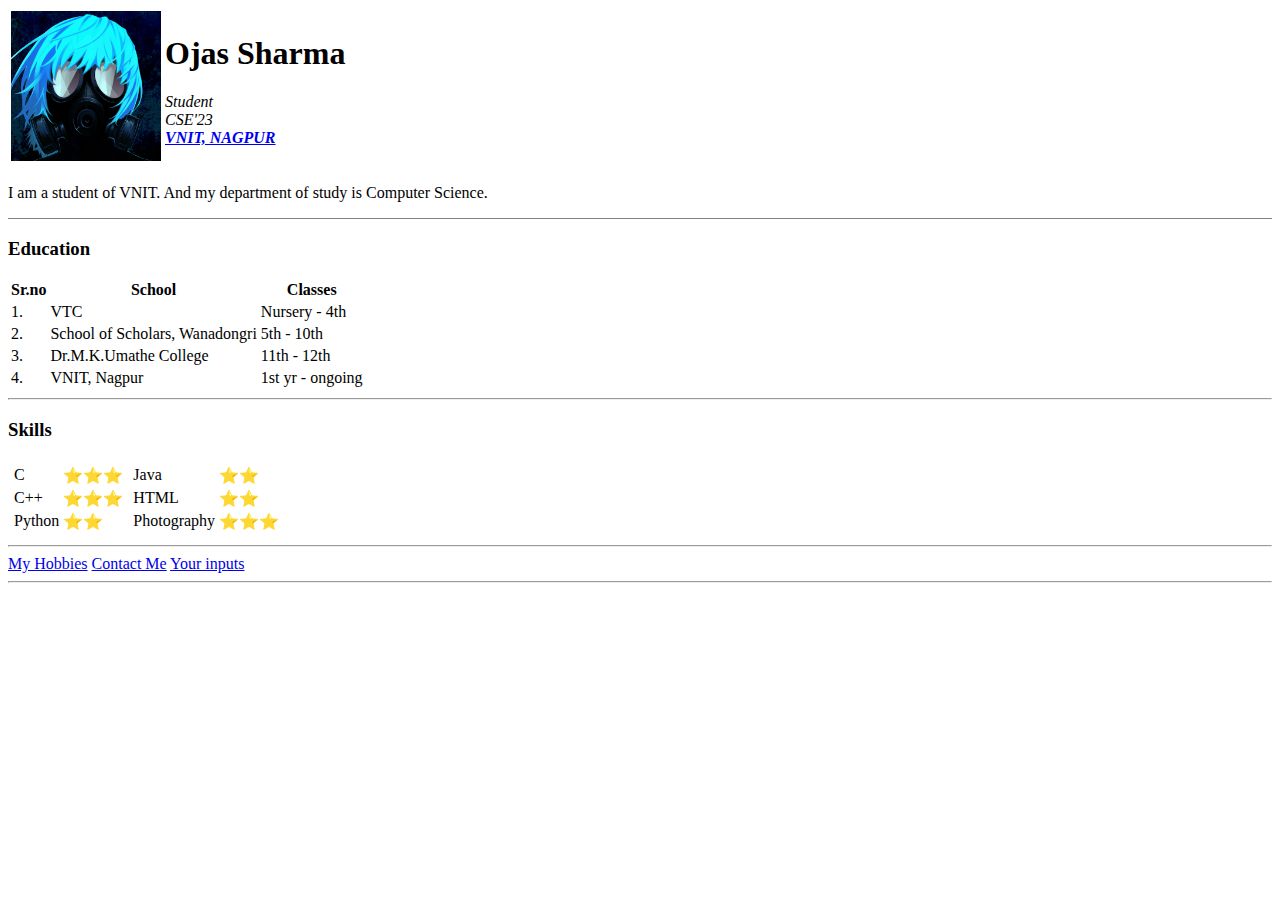
==== index.html @ 043245e4 "initial cv website files" ====
<!DOCTYPE html>
<html lang="en" dir="ltr">

<head>
  <meta charset="utf-8">
  <title>Ojas'S Personal Site</title>
</head>

<body>
  <table>
    <tbody>
      <tr>
        <td>
          <img src="images/avt1-min.png" alt="Ojas profile picture" width="150px" heigth="150px">
        </td>
        <td>
          <h1>Ojas Sharma</h1>
          <p>
            <em>Student<br>CSE'23<br>
              <strong>
                <a href="https://vnit.ac.in/">VNIT, NAGPUR</a>
              </strong>
            </em>
          </p>
        </td>
      </tr>
    </tbody>
  </table>
  <p>I am a student of VNIT. And my department of study is Computer Science.</p>
  <hr size="1" noshade="noshade">
  <h3>Education</h3>
  <table>
    <thead>
      <tr>
        <th>Sr.no</th>
        <th>School</th>
        <th>Classes</th>
      </tr>
    </thead>

    <tbody>
      <tr>
        <td>1.</td>
        <td>VTC</td>
        <td>Nursery - 4th</td>
      </tr>
      <tr>
        <td>2.</td>
        <td>School of Scholars, Wanadongri</td>
        <td>5th - 10th</td>
      </tr>
      <tr>
        <td>3.</td>
        <td>Dr.M.K.Umathe College</td>
        <td>11th - 12th</td>
      </tr>
      <tr>
        <td>4.</td>
        <td>VNIT, Nagpur</td>
        <td>1st yr - ongoing</td>
      </tr>
    </tbody>
    <tfoot></tfoot>
  </table>
  <hr>
  <h3>Skills</h3>
  <table>
    <tbody>
      <tr>
        <td>
          <table>
            <tr>
              <td>C</td>
              <td>⭐⭐⭐</td>
            </tr>
            <tr>
              <td>C++</td>
              <td>⭐⭐⭐</td>
            </tr>
            <tr>
              <td>Python</td>
              <td>⭐⭐</td>
            </tr>
          </table>
        </td>
        <td>
          <table>
            <tr>
              <td>Java</td>
              <td>⭐⭐</td>
            </tr>
            <tr>
              <td>HTML</td>
              <td>⭐⭐</td>
            </tr>
            <tr>
              <td>Photography</td>
              <td>⭐⭐⭐</td>
            </tr>
          </table>
        </td>
      </tr>
    </tbody>
  </table>

  <!-- contacts etc -->
  <hr>
  <a href="Hobbies.html">My Hobbies</a>
  <a href="Contacts.html">Contact Me</a>
  <a href="inputs.html">Your inputs</a>
  <hr>

</body>

</html>
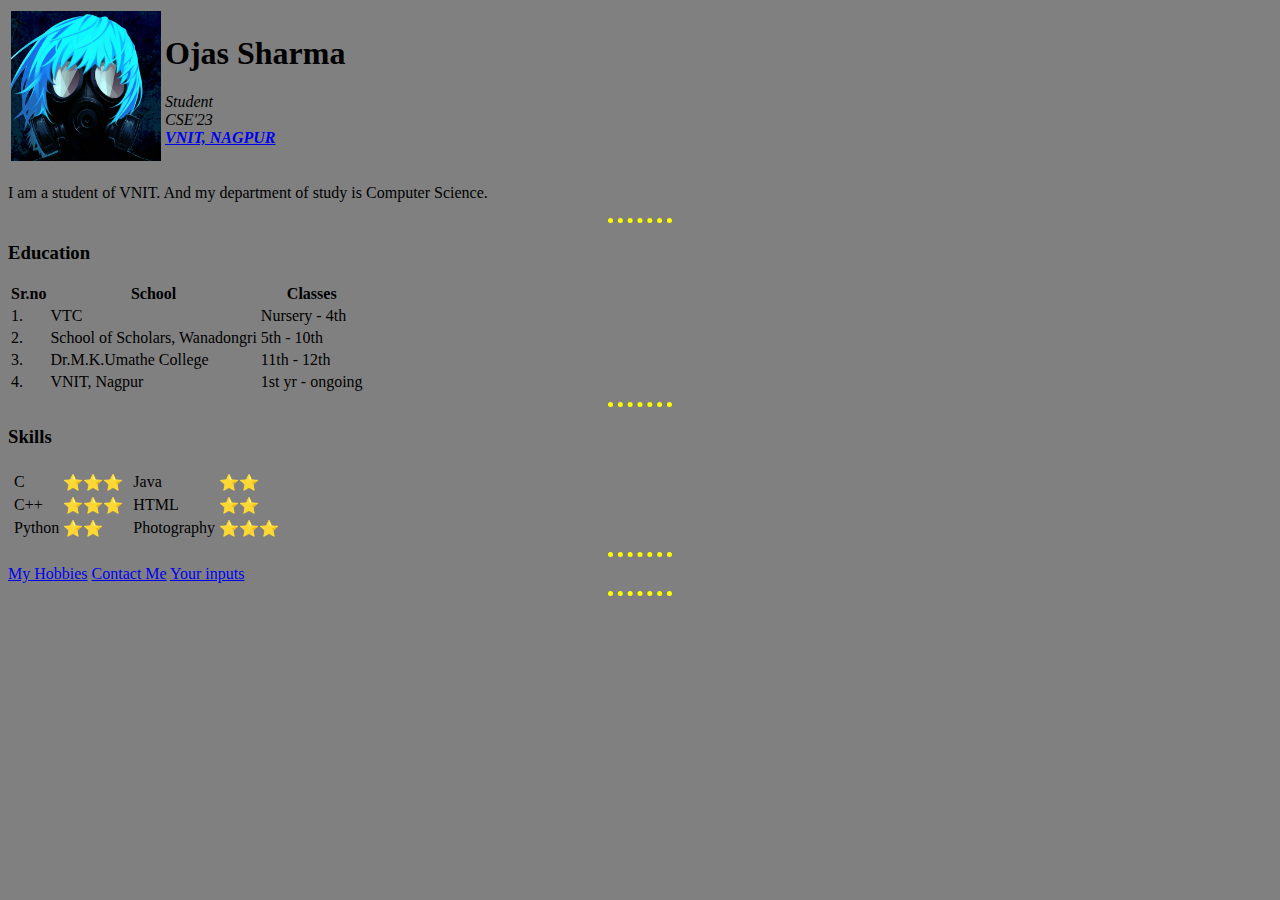
==== commit abf9460c: "2nd update to the website" ====
--- a/index.html
+++ b/index.html
@@ -4,6 +4,26 @@
 <head>
   <meta charset="utf-8">
   <title>Ojas'S Personal Site</title>
+  <style>
+
+    body {
+      background-color: grey;
+    }
+
+    hr {
+      border-style: none;
+      border-top-style: dotted;
+      border-color: yellow;
+      border-width: 5px;
+
+      width: 5%
+    }
+
+    img {
+      height: 150px;
+    }
+
+  </style>
 </head>
 
 <body>
@@ -11,7 +31,7 @@
     <tbody>
       <tr>
         <td>
-          <img src="images/avt1-min.png" alt="Ojas profile picture" width="150px" heigth="150px">
+          <img src="images/avt1-min.png" alt="Ojas profile picture">
         </td>
         <td>
           <h1>Ojas Sharma</h1>
@@ -27,7 +47,9 @@
     </tbody>
   </table>
   <p>I am a student of VNIT. And my department of study is Computer Science.</p>
-  <hr size="1" noshade="noshade">
+
+  <hr>
+
   <h3>Education</h3>
   <table>
     <thead>
@@ -62,7 +84,9 @@
     </tbody>
     <tfoot></tfoot>
   </table>
+
   <hr>
+
   <h3>Skills</h3>
   <table>
     <tbody>
@@ -105,9 +129,11 @@
 
   <!-- contacts etc -->
   <hr>
+
   <a href="Hobbies.html">My Hobbies</a>
   <a href="Contacts.html">Contact Me</a>
   <a href="inputs.html">Your inputs</a>
+
   <hr>
 
 </body>
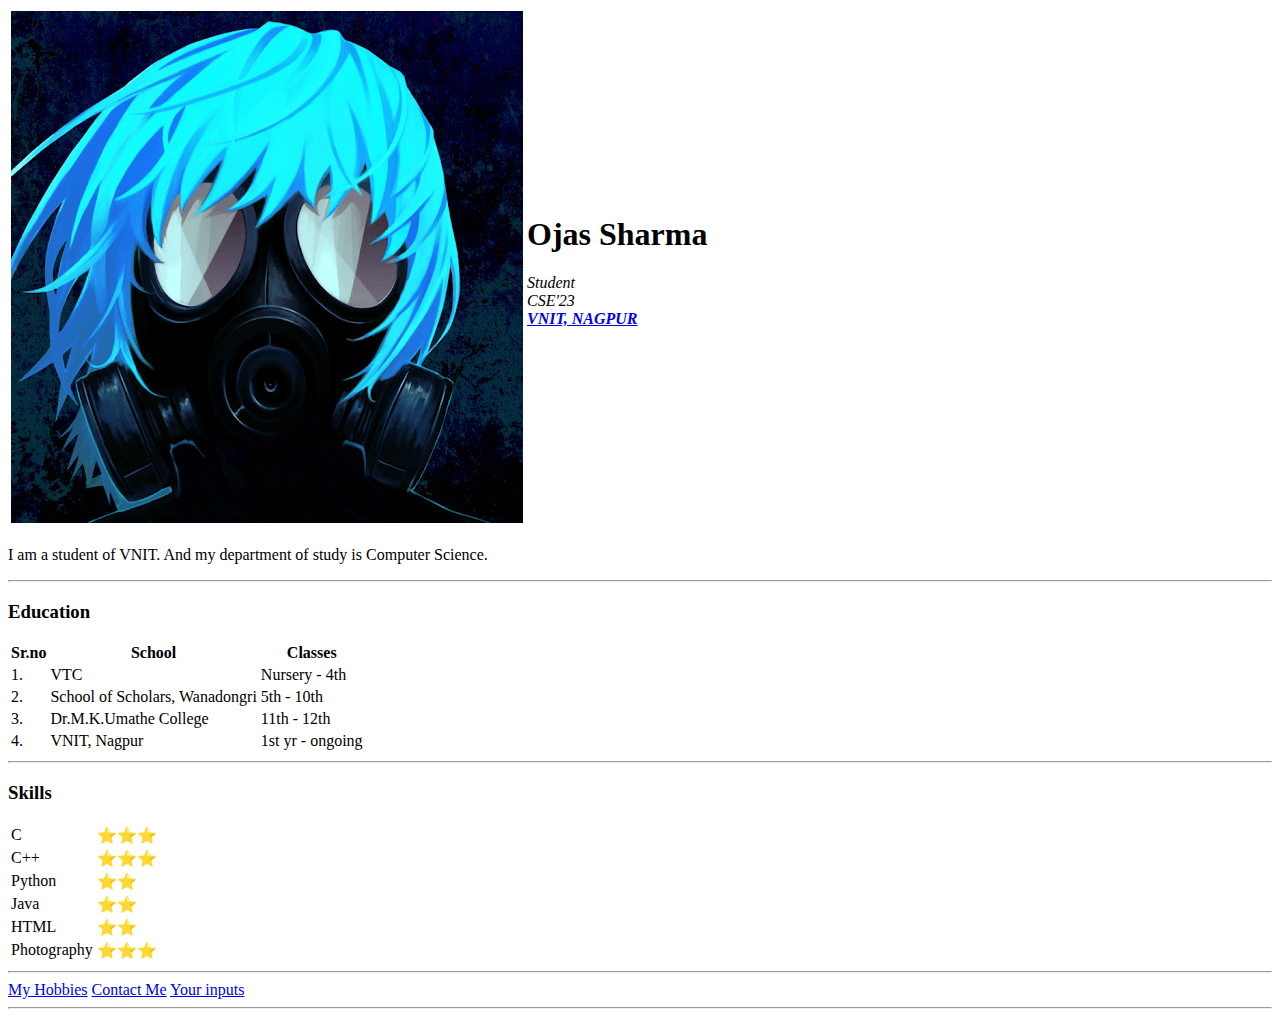
==== commit 6f4ca333: "3rd commit" ====
--- a/index.html
+++ b/index.html
@@ -4,26 +4,7 @@
 <head>
   <meta charset="utf-8">
   <title>Ojas'S Personal Site</title>
-  <style>
-
-    body {
-      background-color: grey;
-    }
-
-    hr {
-      border-style: none;
-      border-top-style: dotted;
-      border-color: yellow;
-      border-width: 5px;
-
-      width: 5%
-    }
-
-    img {
-      height: 150px;
-    }
-
-  </style>
+  <link rel="stylesheet" href="css/styles.css">
 </head>
 
 <body>
@@ -31,7 +12,7 @@
     <tbody>
       <tr>
         <td>
-          <img src="images/avt1-min.png" alt="Ojas profile picture">
+          <img class="profile" src="images/avt1-min.png" alt="Ojas profile picture">
         </td>
         <td>
           <h1>Ojas Sharma</h1>
@@ -91,38 +72,28 @@
   <table>
     <tbody>
       <tr>
-        <td>
-          <table>
-            <tr>
-              <td>C</td>
-              <td>⭐⭐⭐</td>
-            </tr>
-            <tr>
-              <td>C++</td>
-              <td>⭐⭐⭐</td>
-            </tr>
-            <tr>
-              <td>Python</td>
-              <td>⭐⭐</td>
-            </tr>
-          </table>
-        </td>
-        <td>
-          <table>
-            <tr>
-              <td>Java</td>
-              <td>⭐⭐</td>
-            </tr>
-            <tr>
-              <td>HTML</td>
-              <td>⭐⭐</td>
-            </tr>
-            <tr>
-              <td>Photography</td>
-              <td>⭐⭐⭐</td>
-            </tr>
-          </table>
-        </td>
+        <td>C</td>
+        <td>⭐⭐⭐</td>
+      </tr>
+      <tr>
+        <td>C++</td>
+        <td>⭐⭐⭐</td>
+      </tr>
+      <tr>
+        <td>Python</td>
+        <td>⭐⭐</td>
+      </tr>
+      <tr>
+        <td>Java</td>
+        <td>⭐⭐</td>
+      </tr>
+      <tr>
+        <td>HTML</td>
+        <td>⭐⭐</td>
+      </tr>
+      <tr>
+        <td>Photography</td>
+        <td>⭐⭐⭐</td>
       </tr>
     </tbody>
   </table>
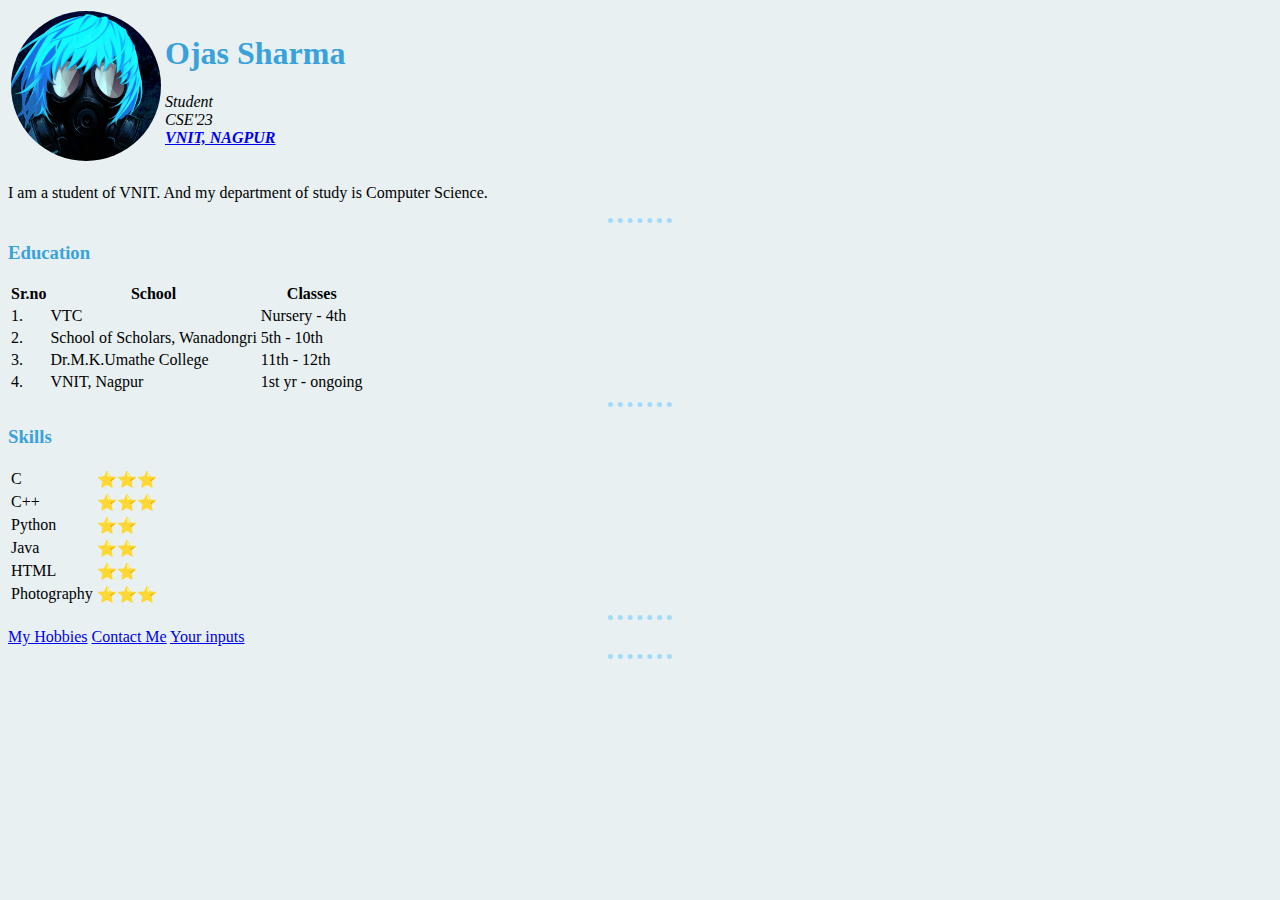
==== commit 615b6b7e: "INDEX CHANGED AGAIN" ====
--- a/index.html
+++ b/index.html
@@ -4,7 +4,7 @@
 <head>
   <meta charset="utf-8">
   <title>Ojas'S Personal Site</title>
-  <link rel="stylesheet" href="css/styles.css">
+  <link rel="stylesheet" href="/CSS/styles.css">
 </head>
 
 <body>
--- a/CSS/styles.css
+++ b/CSS/styles.css
@@ -0,0 +1,30 @@
+body {
+  background-color: #E8F0F2;
+}
+
+hr {
+  border-style: none;
+  border-top-style: dotted;
+  border-color: #A2DBFA;
+  border-width: 5px;
+
+  width: 5%
+}
+
+img {
+  height: 150px;
+}
+
+h1 {
+  color: #39A2DB;
+}
+
+h3 {
+  color: #39A2DB;
+}
+
+/******************************* CLASS SELECTORS *****************************/
+
+.profile {
+  border-radius: 100%;
+}
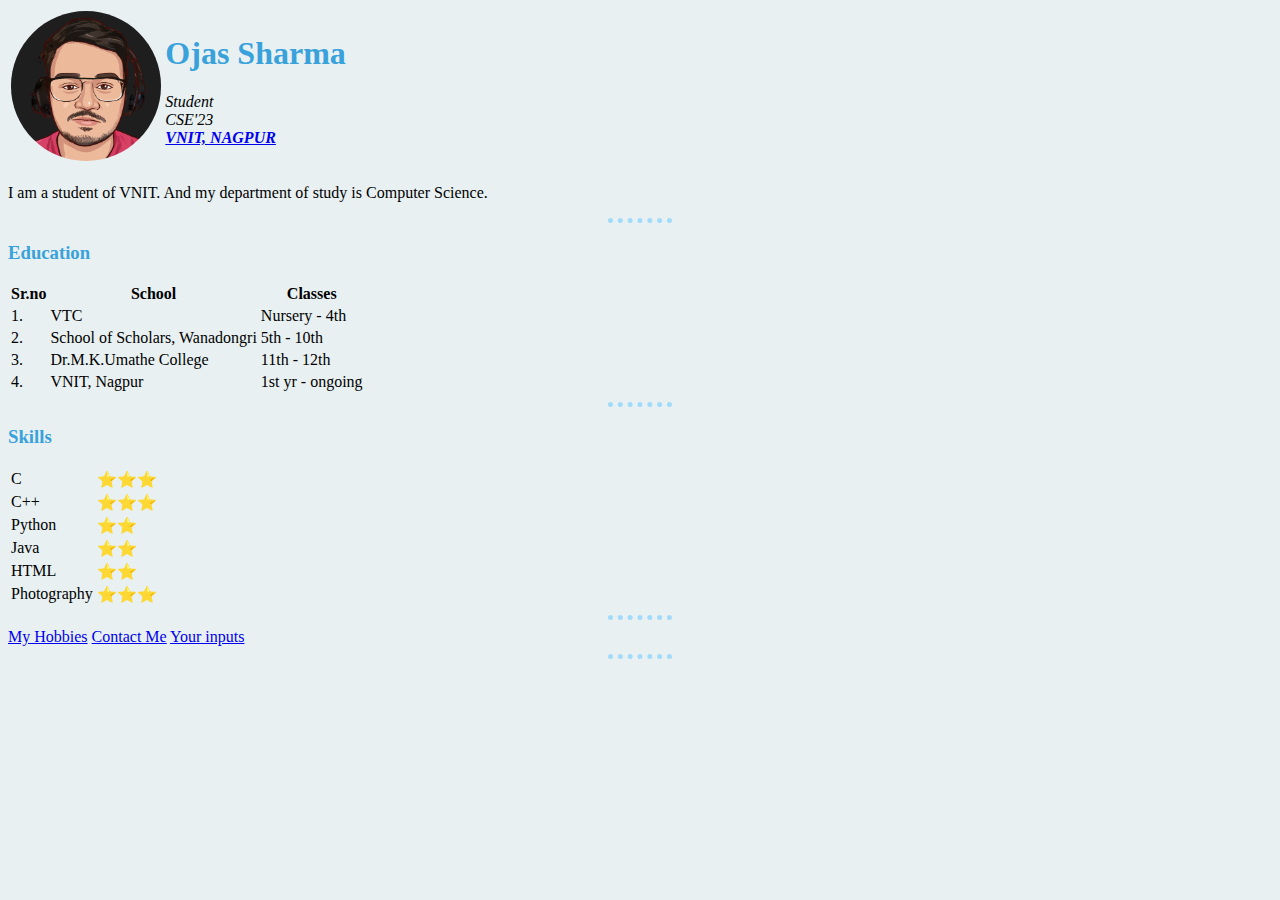
==== commit 8dfd67c0: "profile changed" ====
--- a/index.html
+++ b/index.html
@@ -4,7 +4,7 @@
 <head>
   <meta charset="utf-8">
   <title>Ojas'S Personal Site</title>
-  <link rel="stylesheet" href="/CSS/styles.css">
+  <link rel="stylesheet" href="CSS/styles.css">
 </head>
 
 <body>
@@ -12,7 +12,7 @@
     <tbody>
       <tr>
         <td>
-          <img class="profile" src="images/avt1-min.png" alt="Ojas profile picture">
+          <img class="profile" src="images/ojas1.png" alt="Ojas profile picture">
         </td>
         <td>
           <h1>Ojas Sharma</h1>
